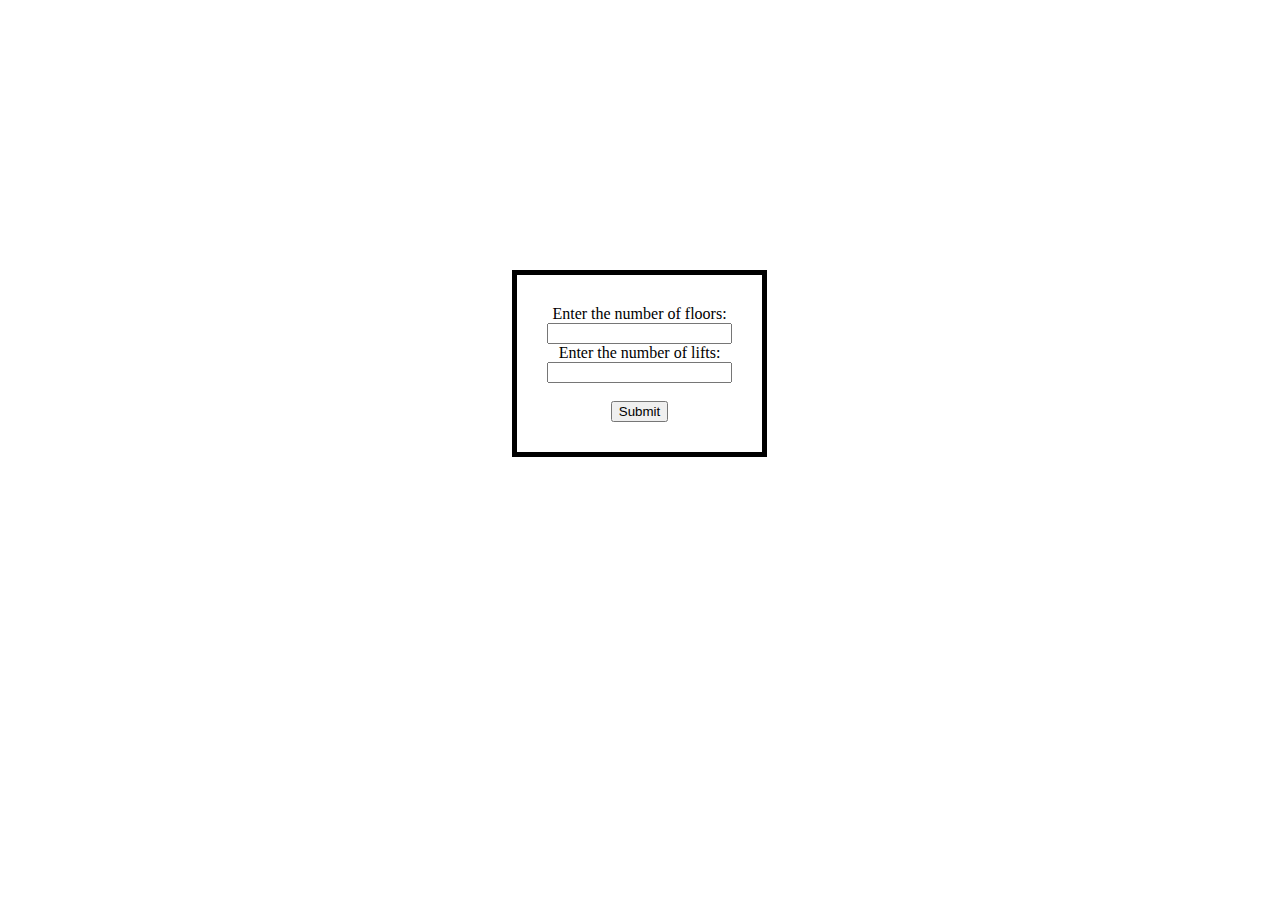
==== Lift-Stimulation-2/index.html @ c7a7e905 "Lift-Stimulation-2: This has different functions for static version" ====
<!DOCTYPE html>
<html lang="en">
<head>
    <meta charset="UTF-8">
    <meta name="viewport" content="width=device-width, initial-scale=1.0">
    <title>LiftStimulation2</title>
    <link rel="stylesheet" href="style.css">
</head>
<body>
    <div id="input-page">
        <label for="no-of-floors">Enter the number of floors:</label>
        <br>
        <input type="number" id="no-of-floors">
        <br>
        <label for="no-of-lifts">Enter the number of lifts:</label>
        <br>
        <input type="number" id="no-of-lifts">
        <br><br>
        <button id="btn-submit">Submit</button>
    </div>

    <div id = "layout"></div>
    <script src="main.js"></script>
</body>
</html>
---- Lift-Stimulation-2/style.css ----
#input-page{
    border: 5px solid;
    position: absolute;
    left:40%;
    top:30%;
    padding: 30px;
    text-align: center;
}

p{
    width: 3.5rem;
    margin: 0.25rem;
    align-items: center;
}

.btn{
    display:flex;
    justify-content: space-around;
    margin: 0.25rem;
    height: 1.5rem;
    width: 3.5rem;
}
.btnCont{
    display:flex;
    flex-direction: column;
    justify-content: space-around; 
    width:4rem;
    margin:0.5rem;
}

.floor{
    display:flex;
    border-bottom: 1px solid black;
    width:63rem;
}

.lift{
    height: 6.2rem;
    width:4.5rem;
    border:1px solid black;
    margin: 0.5rem;
}

.liftLay{
    display: flex;
    justify-content:space-around;
}

.resetbutton{
    margin:2rem;
    position: relative;
    left: 40%;
    
}

.floorlay{
    margin:4rem;
}
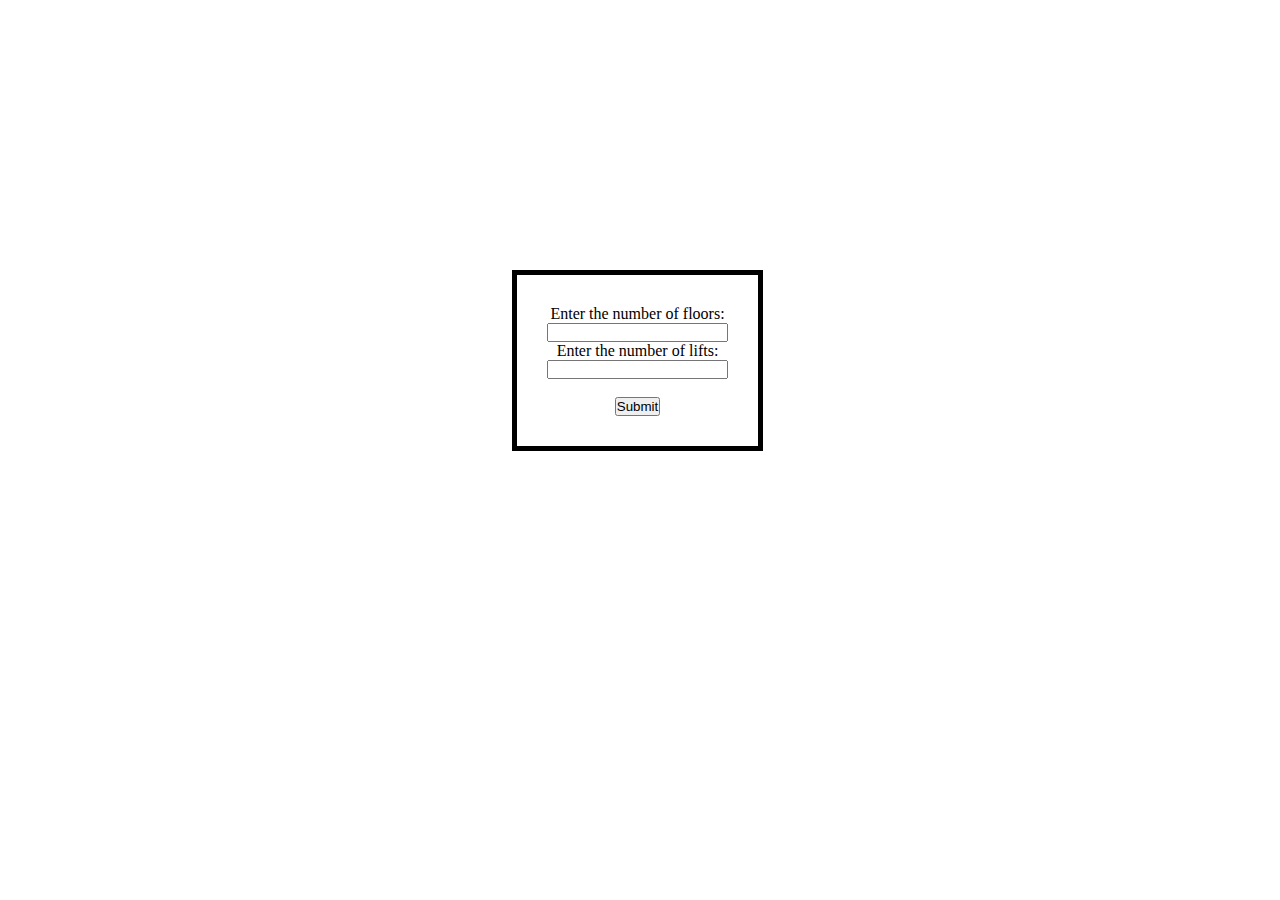
==== commit 0f475c41: "dynamic version" ====
--- a/Lift-Stimulation-2/index.html
+++ b/Lift-Stimulation-2/index.html
@@ -7,7 +7,7 @@
     <link rel="stylesheet" href="style.css">
 </head>
 <body>
-    <div id="input-page">
+        <div id="input-page">
         <label for="no-of-floors">Enter the number of floors:</label>
         <br>
         <input type="number" id="no-of-floors">
--- a/Lift-Stimulation-2/style.css
+++ b/Lift-Stimulation-2/style.css
@@ -1,3 +1,8 @@
+*{
+    margin: 0px;
+    padding: 0px;
+}
+
 #input-page{
     border: 5px solid;
     position: absolute;
@@ -32,13 +37,31 @@
     display:flex;
     border-bottom: 1px solid black;
     width:63rem;
+    height: 6.23rem;
 }
 
 .lift{
-    height: 6.2rem;
+    display:flex;
+    height: 5.12rem;
     width:4.5rem;
     border:1px solid black;
-    margin: 0.5rem;
+    margin-right: 0.5rem;
+    margin-left: 0.5rem;
+    margin-top:0.5rem
+}
+
+.lGate{
+    height: 5rem;
+    width:2.12rem;
+    border:1px solid black;
+    background-color: grey;
+}
+
+.rGate{
+    height: 5rem;
+    width:2.12rem;
+    border:1px solid black;
+    background-color: grey;
 }
 
 .liftLay{
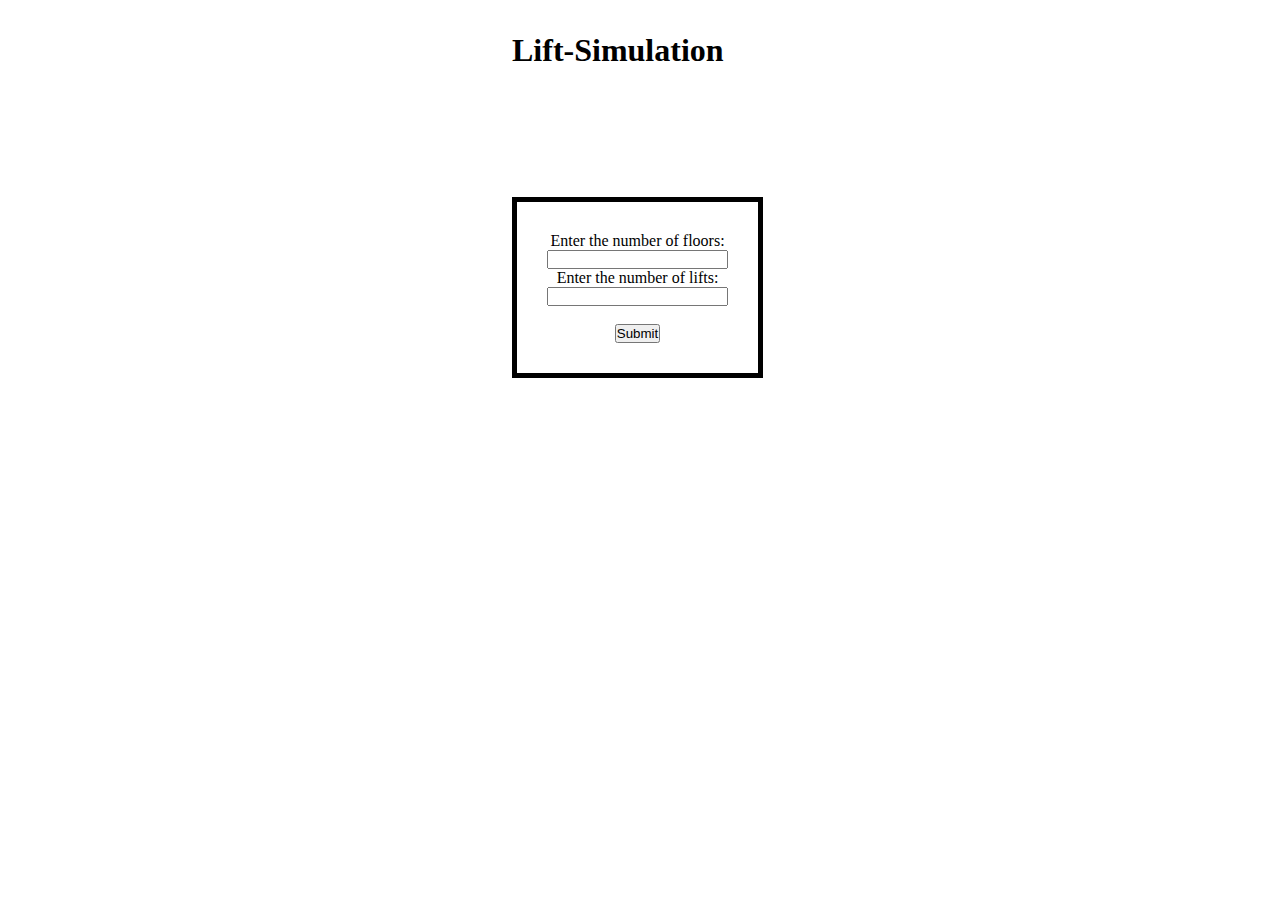
==== commit 2862e4ed: "process queue added" ====
--- a/Lift-Stimulation-2/index.html
+++ b/Lift-Stimulation-2/index.html
@@ -7,7 +7,8 @@
     <link rel="stylesheet" href="style.css">
 </head>
 <body>
-        <div id="input-page">
+    <h1>Lift-Simulation</h1>
+    <div id="input-page">
         <label for="no-of-floors">Enter the number of floors:</label>
         <br>
         <input type="number" id="no-of-floors">
--- a/Lift-Stimulation-2/style.css
+++ b/Lift-Stimulation-2/style.css
@@ -3,11 +3,18 @@
     padding: 0px;
 }
 
+h1{
+    margin-top: 2rem;
+    margin-left: 40%;
+    
+}
+
 #input-page{
     border: 5px solid;
     position: absolute;
-    left:40%;
-    top:30%;
+    margin-top: 10%;
+    margin-left: 40%;
+    margin-right: 40%;
     padding: 30px;
     text-align: center;
 }
@@ -21,10 +28,12 @@
 .btn{
     display:flex;
     justify-content: space-around;
+    align-content: center;
     margin: 0.25rem;
     height: 1.5rem;
     width: 3.5rem;
 }
+
 .btnCont{
     display:flex;
     flex-direction: column;
@@ -33,20 +42,21 @@
     margin:0.5rem;
 }
 
+
 .floor{
     display:flex;
     border-bottom: 1px solid black;
-    width:63rem;
+    width: 72rem;
     height: 6.23rem;
 }
 
 .lift{
     display:flex;
     height: 5.12rem;
-    width:4.5rem;
+    width:4.4rem;
     border:1px solid black;
-    margin-right: 0.5rem;
-    margin-left: 0.5rem;
+    margin-right: 1.07rem;
+    margin-left: 1.07rem;
     margin-top:0.5rem
 }
 
@@ -66,13 +76,17 @@
 
 .liftLay{
     display: flex;
-    justify-content:space-around;
+    display: flex;
 }
 
 .resetbutton{
-    margin:2rem;
-    position: relative;
-    left: 40%;
+    margin-top: 2rem;
+    margin-left: 4.8rem;
+    height: 1.5rem;
+    width: 3.5rem;
+    /* position: absolute;
+    display: flex;
+    justify-content: center; */
     
 }
 
